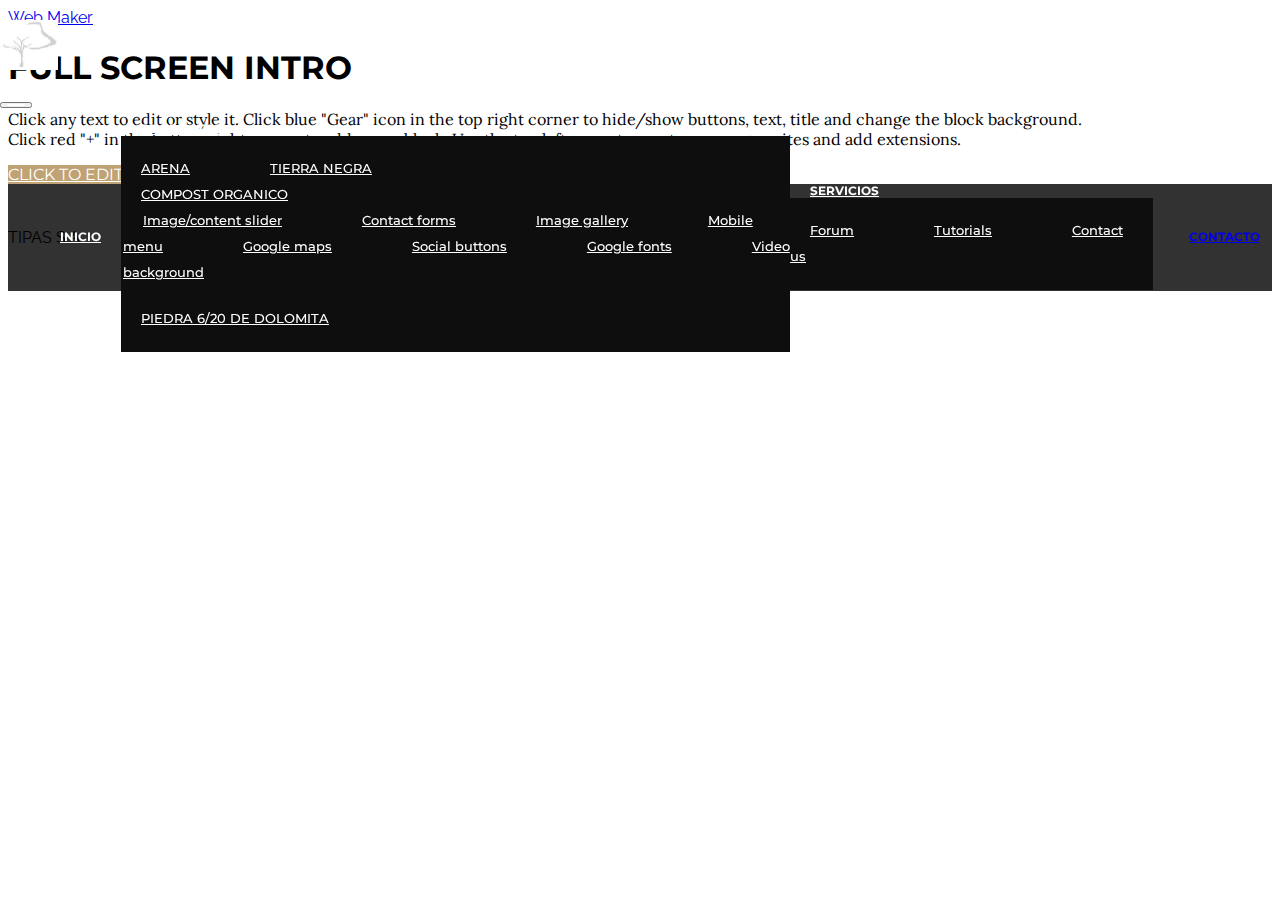
==== index.html @ ce67bbe1 "create github pages" ====
<!DOCTYPE html>
<html>
<head>
  <!-- Site made with Mobirise Website Builder v3.12.1, https://mobirise.com -->
  <meta charset="UTF-8">
  <meta http-equiv="X-UA-Compatible" content="IE=edge">
  <meta name="generator" content="Mobirise v3.12.1, mobirise.com">
  <meta name="viewport" content="width=device-width, initial-scale=1">
  <link rel="shortcut icon" href="assets/images/logo-149x128.jpg" type="image/x-icon">
  <meta name="description" content="">
  
  <link rel="stylesheet" href="https://fonts.googleapis.com/css?family=Lora:400,700,400italic,700italic&amp;subset=latin">
  <link rel="stylesheet" href="https://fonts.googleapis.com/css?family=Montserrat:400,700">
  <link rel="stylesheet" href="https://fonts.googleapis.com/css?family=Raleway:100,100i,200,200i,300,300i,400,400i,500,500i,600,600i,700,700i,800,800i,900,900i">
  <link rel="stylesheet" href="assets/bootstrap-material-design-font/css/material.css">
  <link rel="stylesheet" href="assets/tether/tether.min.css">
  <link rel="stylesheet" href="assets/bootstrap/css/bootstrap.min.css">
  <link rel="stylesheet" href="assets/dropdown/css/style.css">
  <link rel="stylesheet" href="assets/animate.css/animate.min.css">
  <link rel="stylesheet" href="assets/theme/css/style.css">
  <link rel="stylesheet" href="assets/mobirise/css/mbr-additional.css" type="text/css">
  
  
  
</head>
<body>
<section id="menu-0">

    <nav class="navbar navbar-dropdown bg-color transparent navbar-fixed-top">
        <div class="container">

            <div class="mbr-table">
                <div class="mbr-table-cell">

                    <div class="navbar-brand">
                        <a href="https://mobirise.com" class="navbar-logo"><img src="assets/images/logo-149x128.jpg" alt="Mobirise"></a>
                        <a class="navbar-caption" href="https://mobirise.com">TIPUANAS</a>
                    </div>

                </div>
                <div class="mbr-table-cell">

                    <button class="navbar-toggler pull-xs-right hidden-md-up" type="button" data-toggle="collapse" data-target="#exCollapsingNavbar">
                        <div class="hamburger-icon"></div>
                    </button>

                    <ul class="nav-dropdown collapse pull-xs-right nav navbar-nav navbar-toggleable-sm" id="exCollapsingNavbar"><li class="nav-item dropdown open"><a class="nav-link link" href="https://mobirise.com/">INICIO</a></li><li class="nav-item dropdown"><a class="nav-link link dropdown-toggle" data-toggle="dropdown-submenu" href="https://mobirise.com/" aria-expanded="false">PRODUCTOS</a><div class="dropdown-menu"><a class="dropdown-item" href="https://mobirise.com/">ARENA</a><a class="dropdown-item" href="https://mobirise.com/">TIERRA NEGRA</a><div class="dropdown"><a class="dropdown-item dropdown-toggle" data-toggle="dropdown-submenu" href="https://mobirise.com/" aria-expanded="false">COMPOST ORGANICO</a><div class="dropdown-menu dropdown-submenu"><a class="dropdown-item" href="https://mobirise.com/">Image/content slider</a><a class="dropdown-item" href="https://mobirise.com/">Contact forms</a><a class="dropdown-item" href="https://mobirise.com/">Image gallery</a><a class="dropdown-item" href="https://mobirise.com/">Mobile menu</a><a class="dropdown-item" href="https://mobirise.com/">Google maps</a><a class="dropdown-item" href="https://mobirise.com/">Social buttons</a><a class="dropdown-item" href="https://mobirise.com/">Google fonts</a><a class="dropdown-item" href="https://mobirise.com/">Video background</a></div></div><a class="dropdown-item" href="https://mobirise.com/">PIEDRA 6/20 DE DOLOMITA</a></div></li><li class="nav-item dropdown"><a class="nav-link link dropdown-toggle" data-toggle="dropdown-submenu" href="https://mobirise.com/" aria-expanded="false">SERVICIOS</a><div class="dropdown-menu"><a class="dropdown-item" href="http://forums.mobirise.com/">Forum</a><a class="dropdown-item" href="https://mobirise.com/">Tutorials</a><a class="dropdown-item" href="https://mobirise.com/">Contact us</a></div></li><li class="nav-item nav-btn"><a class="nav-link btn btn-white btn-white-outline" href="https://mobirise.com/">CONTACTO</a></li></ul>
                    <button hidden="" class="navbar-toggler navbar-close" type="button" data-toggle="collapse" data-target="#exCollapsingNavbar">
                        <div class="close-icon"></div>
                    </button>

                </div>
            </div>

        </div>
    </nav>

</section>

<section class="engine"><a rel="external" href="https://mobirise.com">Web Maker</a></section><section class="mbr-section mbr-section-hero mbr-section-full mbr-parallax-background mbr-section-with-arrow mbr-after-navbar" id="header1-1" style="background-image: url(assets/images/jumbotron.jpg);">

    

    <div class="mbr-table-cell">

        <div class="container">
            <div class="row">
                <div class="mbr-section col-md-10 col-md-offset-1 text-xs-center">

                    <h1 class="mbr-section-title display-1">FULL SCREEN INTRO</h1>
                    <p class="mbr-section-lead lead">Click any text to edit or style it. Click blue "Gear" icon in the top right corner to hide/show buttons, text, title and change the block background. <br> Click red "+" in the bottom right corner to add a new block. Use the top left menu to create new pages, sites and add extensions.</p>
                    <div class="mbr-section-btn"><a class="btn btn-lg btn-primary" href="https://mobirise.com">CLICK TO EDIT</a> <a class="btn btn-lg btn-white btn-white-outline" href="https://mobirise.com">CLICK TO EDIT</a></div>
                </div>
            </div>
        </div>
    </div>

    <div class="mbr-arrow mbr-arrow-floating" aria-hidden="true"><a href="#footer1-2"><i class="mbr-arrow-icon"></i></a></div>

</section>

<footer class="mbr-small-footer mbr-section mbr-section-nopadding" id="footer1-2" style="background-color: rgb(50, 50, 50); padding-top: 1.75rem; padding-bottom: 1.75rem;">
    
    <div class="container">
        <p class="text-xs-center">TIPAS S.A</p>
    </div>
</footer>


  <script src="assets/web/assets/jquery/jquery.min.js"></script>
  <script src="assets/tether/tether.min.js"></script>
  <script src="assets/bootstrap/js/bootstrap.min.js"></script>
  <script src="assets/smooth-scroll/smooth-scroll.js"></script>
  <script src="assets/dropdown/js/script.min.js"></script>
  <script src="assets/touch-swipe/jquery.touch-swipe.min.js"></script>
  <script src="assets/viewport-checker/jquery.viewportchecker.js"></script>
  <script src="assets/jarallax/jarallax.js"></script>
  <script src="assets/theme/js/script.js"></script>
  
  
  <input name="animation" type="hidden">
  </body>
</html>
---- assets/bootstrap-material-design-font/css/material.css ----
@font-face {
  font-family: 'Material-Design-Icons';
  src: url('../fonts/Material-Design-Icons.eot?3ocs8m');
  src: url('../fonts/Material-Design-Icons.eot?#iefix3ocs8m') format('embedded-opentype'), url('../fonts/Material-Design-Icons.woff?3ocs8m') format('woff'), url('../fonts/Material-Design-Icons.ttf?3ocs8m') format('truetype'), url('../fonts/Material-Design-Icons.svg?3ocs8m#Material-Design-Icons') format('svg');
  font-weight: normal;
  font-style: normal;
}
[class^="mdi-"],
[class*="mdi-"] {
  speak: none;
  display: inline-block;
  font-style: normal;
  font-variant:normal;
  font-weight:normal;
  /*font-size:24px;*/
  line-height:1;
  font-family:'Material-Design-Icons' !important;
  text-rendering: auto;
  
  -webkit-font-smoothing: antialiased;
  -moz-osx-font-smoothing: grayscale;
  -webkit-transform: translate(0, 0);
      -ms-transform: translate(0, 0);
          transform: translate(0, 0);
}
[class^="mdi-"]:before,
[class*="mdi-"]:before {
  display: inline-block;
  speak: none;
  text-decoration: inherit;
}
[class^="mdi-"].pull-left,
[class*="mdi-"].pull-left {
  margin-right: .3em;
}
[class^="mdi-"].pull-right,
[class*="mdi-"].pull-right {
  margin-left: .3em;
}
[class^="mdi-"].mdi-lg:before,
[class*="mdi-"].mdi-lg:before,
[class^="mdi-"].mdi-lg:after,
[class*="mdi-"].mdi-lg:after {
  font-size: 1.33333333em;
  line-height: 0.75em;
  vertical-align: -15%;
}
[class^="mdi-"].mdi-2x:before,
[class*="mdi-"].mdi-2x:before,
[class^="mdi-"].mdi-2x:after,
[class*="mdi-"].mdi-2x:after {
  font-size: 2em;
}
[class^="mdi-"].mdi-3x:before,
[class*="mdi-"].mdi-3x:before,
[class^="mdi-"].mdi-3x:after,
[class*="mdi-"].mdi-3x:after {
  font-size: 3em;
}
[class^="mdi-"].mdi-4x:before,
[class*="mdi-"].mdi-4x:before,
[class^="mdi-"].mdi-4x:after,
[class*="mdi-"].mdi-4x:after {
  font-size: 4em;
}
[class^="mdi-"].mdi-5x:before,
[class*="mdi-"].mdi-5x:before,
[class^="mdi-"].mdi-5x:after,
[class*="mdi-"].mdi-5x:after {
  font-size: 5em;
}
[class^="mdi-device-signal-cellular-"]:after,
[class^="mdi-device-battery-"]:after,
[class^="mdi-device-battery-charging-"]:after,
[class^="mdi-device-signal-cellular-connected-no-internet-"]:after,
[class^="mdi-device-signal-wifi-"]:after,
[class^="mdi-device-signal-wifi-statusbar-not-connected"]:after,
.mdi-device-network-wifi:after {
  opacity: .3;
  position: absolute;
  left: 0;
  top: 0;
  z-index: 1;
  display: inline-block;
  speak: none;
  text-decoration: inherit;
}
[class^="mdi-device-signal-cellular-"]:after {
  content: "\e758";
}
[class^="mdi-device-battery-"]:after {
  content: "\e735";
}
[class^="mdi-device-battery-charging-"]:after {
  content: "\e733";
}
[class^="mdi-device-signal-cellular-connected-no-internet-"]:after {
  content: "\e75d";
}
[class^="mdi-device-signal-wifi-"]:after,
.mdi-device-network-wifi:after {
  content: "\e765";
}
[class^="mdi-device-signal-wifi-statusbasr-not-connected"]:after {
  content: "\e8f7";
}
.mdi-device-signal-cellular-off:after,
.mdi-device-signal-cellular-null:after,
.mdi-device-signal-cellular-no-sim:after,
.mdi-device-signal-wifi-off:after,
.mdi-device-signal-wifi-4-bar:after,
.mdi-device-signal-cellular-4-bar:after,
.mdi-device-battery-alert:after,
.mdi-device-signal-cellular-connected-no-internet-4-bar:after,
.mdi-device-battery-std:after,
.mdi-device-battery-full .mdi-device-battery-unknown:after {
  content: "";
}
.mdi-fw {
  width: 1.28571429em;
  text-align: center;
}
.mdi-ul {
  padding-left: 0;
  margin-left: 2.14285714em;
  list-style-type: none;
}
.mdi-ul > li {
  position: relative;
}
.mdi-li {
  position: absolute;
  left: -2.14285714em;
  width: 2.14285714em;
  top: 0.14285714em;
  text-align: center;
}
.mdi-li.mdi-lg {
  left: -1.85714286em;
}
.mdi-border {
  padding: .2em .25em .15em;
  border: solid 0.08em #eeeeee;
  border-radius: .1em;
}
.mdi-spin {
  -webkit-animation: mdi-spin 2s infinite linear;
  animation: mdi-spin 2s infinite linear;
  -webkit-transform-origin: 50% 50%;
  -ms-transform-origin: 50% 50%;
      transform-origin: 50% 50%;
}
.mdi-pulse {
  -webkit-animation: mdi-spin 1s steps(8) infinite;
  animation: mdi-spin 1s steps(8) infinite;
  -webkit-transform-origin: 50% 50%;
  -ms-transform-origin: 50% 50%;
      transform-origin: 50% 50%;
}
@-webkit-keyframes mdi-spin {
  0% {
    -webkit-transform: rotate(0deg);
    transform: rotate(0deg);
  }
  100% {
    -webkit-transform: rotate(359deg);
    transform: rotate(359deg);
  }
}
@keyframes mdi-spin {
  0% {
    -webkit-transform: rotate(0deg);
    transform: rotate(0deg);
  }
  100% {
    -webkit-transform: rotate(359deg);
    transform: rotate(359deg);
  }
}
.mdi-rotate-90 {
  filter: progid:DXImageTransform.Microsoft.BasicImage(rotation=1);
  -webkit-transform: rotate(90deg);
  -ms-transform: rotate(90deg);
  transform: rotate(90deg);
}
.mdi-rotate-180 {
  filter: progid:DXImageTransform.Microsoft.BasicImage(rotation=2);
  -webkit-transform: rotate(180deg);
  -ms-transform: rotate(180deg);
  transform: rotate(180deg);
}
.mdi-rotate-270 {
  filter: progid:DXImageTransform.Microsoft.BasicImage(rotation=3);
  -webkit-transform: rotate(270deg);
  -ms-transform: rotate(270deg);
  transform: rotate(270deg);
}
.mdi-flip-horizontal {
  filter: progid:DXImageTransform.Microsoft.BasicImage(rotation=0, mirror=1);
  -webkit-transform: scale(-1, 1);
  -ms-transform: scale(-1, 1);
  transform: scale(-1, 1);
}
.mdi-flip-vertical {
  filter: progid:DXImageTransform.Microsoft.BasicImage(rotation=2, mirror=1);
  -webkit-transform: scale(1, -1);
  -ms-transform: scale(1, -1);
  transform: scale(1, -1);
}
:root .mdi-rotate-90,
:root .mdi-rotate-180,
:root .mdi-rotate-270,
:root .mdi-flip-horizontal,
:root .mdi-flip-vertical {
  -webkit-filter: none;
          filter: none;
}
.mdi-stack {
  position: relative;
  display: inline-block;
  width: 2em;
  height: 2em;
  line-height: 2em;
  vertical-align: middle;
}
.mdi-stack-1x,
.mdi-stack-2x {
  position: absolute;
  left: 0;
  width: 100%;
  text-align: center;
}
.mdi-stack-1x {
  line-height: inherit;
}
.mdi-stack-2x {
  font-size: 2em;
}
.mdi-inverse {
  color: #ffffff;
}
/* Start Icons */
.mdi-action-3d-rotation:before {
  content: "\e600";
}
.mdi-action-accessibility:before {
  content: "\e601";
}
.mdi-action-account-balance-wallet:before {
  content: "\e602";
}
.mdi-action-account-balance:before {
  content: "\e603";
}
.mdi-action-account-box:before {
  content: "\e604";
}
.mdi-action-account-child:before {
  content: "\e605";
}
.mdi-action-account-circle:before {
  content: "\e606";
}
.mdi-action-add-shopping-cart:before {
  content: "\e607";
}
.mdi-action-alarm-add:before {
  content: "\e608";
}
.mdi-action-alarm-off:before {
  content: "\e609";
}
.mdi-action-alarm-on:before {
  content: "\e60a";
}
.mdi-action-alarm:before {
  content: "\e60b";
}
.mdi-action-android:before {
  content: "\e60c";
}
.mdi-action-announcement:before {
  content: "\e60d";
}
.mdi-action-aspect-ratio:before {
  content: "\e60e";
}
.mdi-action-assessment:before {
  content: "\e60f";
}
.mdi-action-assignment-ind:before {
  content: "\e610";
}
.mdi-action-assignment-late:before {
  content: "\e611";
}
.mdi-action-assignment-return:before {
  content: "\e612";
}
.mdi-action-assignment-returned:before {
  content: "\e613";
}
.mdi-action-assignment-turned-in:before {
  content: "\e614";
}
.mdi-action-assignment:before {
  content: "\e615";
}
.mdi-action-autorenew:before {
  content: "\e616";
}
.mdi-action-backup:before {
  content: "\e617";
}
.mdi-action-book:before {
  content: "\e618";
}
.mdi-action-bookmark-outline:before {
  content: "\e619";
}
.mdi-action-bookmark:before {
  content: "\e61a";
}
.mdi-action-bug-report:before {
  content: "\e61b";
}
.mdi-action-cached:before {
  content: "\e61c";
}
.mdi-action-check-circle:before {
  content: "\e61d";
}
.mdi-action-class:before {
  content: "\e61e";
}
.mdi-action-credit-card:before {
  content: "\e61f";
}
.mdi-action-dashboard:before {
  content: "\e620";
}
.mdi-action-delete:before {
  content: "\e621";
}
.mdi-action-description:before {
  content: "\e622";
}
.mdi-action-dns:before {
  content: "\e623";
}
.mdi-action-done-all:before {
  content: "\e624";
}
.mdi-action-done:before {
  content: "\e625";
}
.mdi-action-event:before {
  content: "\e626";
}
.mdi-action-exit-to-app:before {
  content: "\e627";
}
.mdi-action-explore:before {
  content: "\e628";
}
.mdi-action-extension:before {
  content: "\e629";
}
.mdi-action-face-unlock:before {
  content: "\e62a";
}
.mdi-action-favorite-outline:before {
  content: "\e62b";
}
.mdi-action-favorite:before {
  content: "\e62c";
}
.mdi-action-find-in-page:before {
  content: "\e62d";
}
.mdi-action-find-replace:before {
  content: "\e62e";
}
.mdi-action-flip-to-back:before {
  content: "\e62f";
}
.mdi-action-flip-to-front:before {
  content: "\e630";
}
.mdi-action-get-app:before {
  content: "\e631";
}
.mdi-action-grade:before {
  content: "\e632";
}
.mdi-action-group-work:before {
  content: "\e633";
}
.mdi-action-help:before {
  content: "\e634";
}
.mdi-action-highlight-remove:before {
  content: "\e635";
}
.mdi-action-history:before {
  content: "\e636";
}
.mdi-action-home:before {
  content: "\e637";
}
.mdi-action-https:before {
  content: "\e638";
}
.mdi-action-info-outline:before {
  content: "\e639";
}
.mdi-action-info:before {
  content: "\e63a";
}
.mdi-action-input:before {
  content: "\e63b";
}
.mdi-action-invert-colors:before {
  content: "\e63c";
}
.mdi-action-label-outline:before {
  content: "\e63d";
}
.mdi-action-label:before {
  content: "\e63e";
}
.mdi-action-language:before {
  content: "\e63f";
}
.mdi-action-launch:before {
  content: "\e640";
}
.mdi-action-list:before {
  content: "\e641";
}
.mdi-action-lock-open:before {
  content: "\e642";
}
.mdi-action-lock-outline:before {
  content: "\e643";
}
.mdi-action-lock:before {
  content: "\e644";
}
.mdi-action-loyalty:before {
  content: "\e645";
}
.mdi-action-markunread-mailbox:before {
  content: "\e646";
}
.mdi-action-note-add:before {
  content: "\e647";
}
.mdi-action-open-in-browser:before {
  content: "\e648";
}
.mdi-action-open-in-new:before {
  content: "\e649";
}
.mdi-action-open-with:before {
  content: "\e64a";
}
.mdi-action-pageview:before {
  content: "\e64b";
}
.mdi-action-payment:before {
  content: "\e64c";
}
.mdi-action-perm-camera-mic:before {
  content: "\e64d";
}
.mdi-action-perm-contact-cal:before {
  content: "\e64e";
}
.mdi-action-perm-data-setting:before {
  content: "\e64f";
}
.mdi-action-perm-device-info:before {
  content: "\e650";
}
.mdi-action-perm-identity:before {
  content: "\e651";
}
.mdi-action-perm-media:before {
  content: "\e652";
}
.mdi-action-perm-phone-msg:before {
  content: "\e653";
}
.mdi-action-perm-scan-wifi:before {
  content: "\e654";
}
.mdi-action-picture-in-picture:before {
  content: "\e655";
}
.mdi-action-polymer:before {
  content: "\e656";
}
.mdi-action-print:before {
  content: "\e657";
}
.mdi-action-query-builder:before {
  content: "\e658";
}
.mdi-action-question-answer:before {
  content: "\e659";
}
.mdi-action-receipt:before {
  content: "\e65a";
}
.mdi-action-redeem:before {
  content: "\e65b";
}
.mdi-action-reorder:before {
  content: "\e65c";
}
.mdi-action-report-problem:before {
  content: "\e65d";
}
.mdi-action-restore:before {
  content: "\e65e";
}
.mdi-action-room:before {
  content: "\e65f";
}
.mdi-action-schedule:before {
  content: "\e660";
}
.mdi-action-search:before {
  content: "\e661";
}
.mdi-action-settings-applications:before {
  content: "\e662";
}
.mdi-action-settings-backup-restore:before {
  content: "\e663";
}
.mdi-action-settings-bluetooth:before {
  content: "\e664";
}
.mdi-action-settings-cell:before {
  content: "\e665";
}
.mdi-action-settings-display:before {
  content: "\e666";
}
.mdi-action-settings-ethernet:before {
  content: "\e667";
}
.mdi-action-settings-input-antenna:before {
  content: "\e668";
}
.mdi-action-settings-input-component:before {
  content: "\e669";
}
.mdi-action-settings-input-composite:before {
  content: "\e66a";
}
.mdi-action-settings-input-hdmi:before {
  content: "\e66b";
}
.mdi-action-settings-input-svideo:before {
  content: "\e66c";
}
.mdi-action-settings-overscan:before {
  content: "\e66d";
}
.mdi-action-settings-phone:before {
  content: "\e66e";
}
.mdi-action-settings-power:before {
  content: "\e66f";
}
.mdi-action-settings-remote:before {
  content: "\e670";
}
.mdi-action-settings-voice:before {
  content: "\e671";
}
.mdi-action-settings:before {
  content: "\e672";
}
.mdi-action-shop-two:before {
  content: "\e673";
}
.mdi-action-shop:before {
  content: "\e674";
}
.mdi-action-shopping-basket:before {
  content: "\e675";
}
.mdi-action-shopping-cart:before {
  content: "\e676";
}
.mdi-action-speaker-notes:before {
  content: "\e677";
}
.mdi-action-spellcheck:before {
  content: "\e678";
}
.mdi-action-star-rate:before {
  content: "\e679";
}
.mdi-action-stars:before {
  content: "\e67a";
}
.mdi-action-store:before {
  content: "\e67b";
}
.mdi-action-subject:before {
  content: "\e67c";
}
.mdi-action-supervisor-account:before {
  content: "\e67d";
}
.mdi-action-swap-horiz:before {
  content: "\e67e";
}
.mdi-action-swap-vert-circle:before {
  content: "\e67f";
}
.mdi-action-swap-vert:before {
  content: "\e680";
}
.mdi-action-system-update-tv:before {
  content: "\e681";
}
.mdi-action-tab-unselected:before {
  content: "\e682";
}
.mdi-action-tab:before {
  content: "\e683";
}
.mdi-action-theaters:before {
  content: "\e684";
}
.mdi-action-thumb-down:before {
  content: "\e685";
}
.mdi-action-thumb-up:before {
  content: "\e686";
}
.mdi-action-thumbs-up-down:before {
  content: "\e687";
}
.mdi-action-toc:before {
  content: "\e688";
}
.mdi-action-today:before {
  content: "\e689";
}
.mdi-action-track-changes:before {
  content: "\e68a";
}
.mdi-action-translate:before {
  content: "\e68b";
}
.mdi-action-trending-down:before {
  content: "\e68c";
}
.mdi-action-trending-neutral:before {
  content: "\e68d";
}
.mdi-action-trending-up:before {
  content: "\e68e";
}
.mdi-action-turned-in-not:before {
  content: "\e68f";
}
.mdi-action-turned-in:before {
  content: "\e690";
}
.mdi-action-verified-user:before {
  content: "\e691";
}
.mdi-action-view-agenda:before {
  content: "\e692";
}
.mdi-action-view-array:before {
  content: "\e693";
}
.mdi-action-view-carousel:before {
  content: "\e694";
}
.mdi-action-view-column:before {
  content: "\e695";
}
.mdi-action-view-day:before {
  content: "\e696";
}
.mdi-action-view-headline:before {
  content: "\e697";
}
.mdi-action-view-list:before {
  content: "\e698";
}
.mdi-action-view-module:before {
  content: "\e699";
}
.mdi-action-view-quilt:before {
  content: "\e69a";
}
.mdi-action-view-stream:before {
  content: "\e69b";
}
.mdi-action-view-week:before {
  content: "\e69c";
}
.mdi-action-visibility-off:before {
  content: "\e69d";
}
.mdi-action-visibility:before {
  content: "\e69e";
}
.mdi-action-wallet-giftcard:before {
  content: "\e69f";
}
.mdi-action-wallet-membership:before {
  content: "\e6a0";
}
.mdi-action-wallet-travel:before {
  content: "\e6a1";
}
.mdi-action-work:before {
  content: "\e6a2";
}
.mdi-alert-error:before {
  content: "\e6a3";
}
.mdi-alert-warning:before {
  content: "\e6a4";
}
.mdi-av-album:before {
  content: "\e6a5";
}
.mdi-av-closed-caption:before {
  content: "\e6a6";
}
.mdi-av-equalizer:before {
  content: "\e6a7";
}
.mdi-av-explicit:before {
  content: "\e6a8";
}
.mdi-av-fast-forward:before {
  content: "\e6a9";
}
.mdi-av-fast-rewind:before {
  content: "\e6aa";
}
.mdi-av-games:before {
  content: "\e6ab";
}
.mdi-av-hearing:before {
  content: "\e6ac";
}
.mdi-av-high-quality:before {
  content: "\e6ad";
}
.mdi-av-loop:before {
  content: "\e6ae";
}
.mdi-av-mic-none:before {
  content: "\e6af";
}
.mdi-av-mic-off:before {
  content: "\e6b0";
}
.mdi-av-mic:before {
  content: "\e6b1";
}
.mdi-av-movie:before {
  content: "\e6b2";
}
.mdi-av-my-library-add:before {
  content: "\e6b3";
}
.mdi-av-my-library-books:before {
  content: "\e6b4";
}
.mdi-av-my-library-music:before {
  content: "\e6b5";
}
.mdi-av-new-releases:before {
  content: "\e6b6";
}
.mdi-av-not-interested:before {
  content: "\e6b7";
}
.mdi-av-pause-circle-fill:before {
  content: "\e6b8";
}
.mdi-av-pause-circle-outline:before {
  content: "\e6b9";
}
.mdi-av-pause:before {
  content: "\e6ba";
}
.mdi-av-play-arrow:before {
  content: "\e6bb";
}
.mdi-av-play-circle-fill:before {
  content: "\e6bc";
}
.mdi-av-play-circle-outline:before {
  content: "\e6bd";
}
.mdi-av-play-shopping-bag:before {
  content: "\e6be";
}
.mdi-av-playlist-add:before {
  content: "\e6bf";
}
.mdi-av-queue-music:before {
  content: "\e6c0";
}
.mdi-av-queue:before {
  content: "\e6c1";
}
.mdi-av-radio:before {
  content: "\e6c2";
}
.mdi-av-recent-actors:before {
  content: "\e6c3";
}
.mdi-av-repeat-one:before {
  content: "\e6c4";
}
.mdi-av-repeat:before {
  content: "\e6c5";
}
.mdi-av-replay:before {
  content: "\e6c6";
}
.mdi-av-shuffle:before {
  content: "\e6c7";
}
.mdi-av-skip-next:before {
  content: "\e6c8";
}
.mdi-av-skip-previous:before {
  content: "\e6c9";
}
.mdi-av-snooze:before {
  content: "\e6ca";
}
.mdi-av-stop:before {
  content: "\e6cb";
}
.mdi-av-subtitles:before {
  content: "\e6cc";
}
.mdi-av-surround-sound:before {
  content: "\e6cd";
}
.mdi-av-timer:before {
  content: "\e6ce";
}
.mdi-av-video-collection:before {
  content: "\e6cf";
}
.mdi-av-videocam-off:before {
  content: "\e6d0";
}
.mdi-av-videocam:before {
  content: "\e6d1";
}
.mdi-av-volume-down:before {
  content: "\e6d2";
}
.mdi-av-volume-mute:before {
  content: "\e6d3";
}
.mdi-av-volume-off:before {
  content: "\e6d4";
}
.mdi-av-volume-up:before {
  content: "\e6d5";
}
.mdi-av-web:before {
  content: "\e6d6";
}
.mdi-communication-business:before {
  content: "\e6d7";
}
.mdi-communication-call-end:before {
  content: "\e6d8";
}
.mdi-communication-call-made:before {
  content: "\e6d9";
}
.mdi-communication-call-merge:before {
  content: "\e6da";
}
.mdi-communication-call-missed:before {
  content: "\e6db";
}
.mdi-communication-call-received:before {
  content: "\e6dc";
}
.mdi-communication-call-split:before {
  content: "\e6dd";
}
.mdi-communication-call:before {
  content: "\e6de";
}
.mdi-communication-chat:before {
  content: "\e6df";
}
.mdi-communication-clear-all:before {
  content: "\e6e0";
}
.mdi-communication-comment:before {
  content: "\e6e1";
}
.mdi-communication-contacts:before {
  content: "\e6e2";
}
.mdi-communication-dialer-sip:before {
  content: "\e6e3";
}
.mdi-communication-dialpad:before {
  content: "\e6e4";
}
.mdi-communication-dnd-on:before {
  content: "\e6e5";
}
.mdi-communication-email:before {
  content: "\e6e6";
}
.mdi-communication-forum:before {
  content: "\e6e7";
}
.mdi-communication-import-export:before {
  content: "\e6e8";
}
.mdi-communication-invert-colors-off:before {
  content: "\e6e9";
}
.mdi-communication-invert-colors-on:before {
  content: "\e6ea";
}
.mdi-communication-live-help:before {
  content: "\e6eb";
}
.mdi-communication-location-off:before {
  content: "\e6ec";
}
.mdi-communication-location-on:before {
  content: "\e6ed";
}
.mdi-communication-message:before {
  content: "\e6ee";
}
.mdi-communication-messenger:before {
  content: "\e6ef";
}
.mdi-communication-no-sim:before {
  content: "\e6f0";
}
.mdi-communication-phone:before {
  content: "\e6f1";
}
.mdi-communication-portable-wifi-off:before {
  content: "\e6f2";
}
.mdi-communication-quick-contacts-dialer:before {
  content: "\e6f3";
}
.mdi-communication-quick-contacts-mail:before {
  content: "\e6f4";
}
.mdi-communication-ring-volume:before {
  content: "\e6f5";
}
.mdi-communication-stay-current-landscape:before {
  content: "\e6f6";
}
.mdi-communication-stay-current-portrait:before {
  content: "\e6f7";
}
.mdi-communication-stay-primary-landscape:before {
  content: "\e6f8";
}
.mdi-communication-stay-primary-portrait:before {
  content: "\e6f9";
}
.mdi-communication-swap-calls:before {
  content: "\e6fa";
}
.mdi-communication-textsms:before {
  content: "\e6fb";
}
.mdi-communication-voicemail:before {
  content: "\e6fc";
}
.mdi-communication-vpn-key:before {
  content: "\e6fd";
}
.mdi-content-add-box:before {
  content: "\e6fe";
}
.mdi-content-add-circle-outline:before {
  content: "\e6ff";
}
.mdi-content-add-circle:before {
  content: "\e700";
}
.mdi-content-add:before {
  content: "\e701";
}
.mdi-content-archive:before {
  content: "\e702";
}
.mdi-content-backspace:before {
  content: "\e703";
}
.mdi-content-block:before {
  content: "\e704";
}
.mdi-content-clear:before {
  content: "\e705";
}
.mdi-content-content-copy:before {
  content: "\e706";
}
.mdi-content-content-cut:before {
  content: "\e707";
}
.mdi-content-content-paste:before {
  content: "\e708";
}
.mdi-content-create:before {
  content: "\e709";
}
.mdi-content-drafts:before {
  content: "\e70a";
}
.mdi-content-filter-list:before {
  content: "\e70b";
}
.mdi-content-flag:before {
  content: "\e70c";
}
.mdi-content-forward:before {
  content: "\e70d";
}
.mdi-content-gesture:before {
  content: "\e70e";
}
.mdi-content-inbox:before {
  content: "\e70f";
}
.mdi-content-link:before {
  content: "\e710";
}
.mdi-content-mail:before {
  content: "\e711";
}
.mdi-content-markunread:before {
  content: "\e712";
}
.mdi-content-redo:before {
  content: "\e713";
}
.mdi-content-remove-circle-outline:before {
  content: "\e714";
}
.mdi-content-remove-circle:before {
  content: "\e715";
}
.mdi-content-remove:before {
  content: "\e716";
}
.mdi-content-reply-all:before {
  content: "\e717";
}
.mdi-content-reply:before {
  content: "\e718";
}
.mdi-content-report:before {
  content: "\e719";
}
.mdi-content-save:before {
  content: "\e71a";
}
.mdi-content-select-all:before {
  content: "\e71b";
}
.mdi-content-send:before {
  content: "\e71c";
}
.mdi-content-sort:before {
  content: "\e71d";
}
.mdi-content-text-format:before {
  content: "\e71e";
}
.mdi-content-undo:before {
  content: "\e71f";
}
.mdi-editor-attach-file:before {
  content: "\e776";
}
.mdi-editor-attach-money:before {
  content: "\e777";
}
.mdi-editor-border-all:before {
  content: "\e778";
}
.mdi-editor-border-bottom:before {
  content: "\e779";
}
.mdi-editor-border-clear:before {
  content: "\e77a";
}
.mdi-editor-border-color:before {
  content: "\e77b";
}
.mdi-editor-border-horizontal:before {
  content: "\e77c";
}
.mdi-editor-border-inner:before {
  content: "\e77d";
}
.mdi-editor-border-left:before {
  content: "\e77e";
}
.mdi-editor-border-outer:before {
  content: "\e77f";
}
.mdi-editor-border-right:before {
  content: "\e780";
}
.mdi-editor-border-style:before {
  content: "\e781";
}
.mdi-editor-border-top:before {
  content: "\e782";
}
.mdi-editor-border-vertical:before {
  content: "\e783";
}
.mdi-editor-format-align-center:before {
  content: "\e784";
}
.mdi-editor-format-align-justify:before {
  content: "\e785";
}
.mdi-editor-format-align-left:before {
  content: "\e786";
}
.mdi-editor-format-align-right:before {
  content: "\e787";
}
.mdi-editor-format-bold:before {
  content: "\e788";
}
.mdi-editor-format-clear:before {
  content: "\e789";
}
.mdi-editor-format-color-fill:before {
  content: "\e78a";
}
.mdi-editor-format-color-reset:before {
  content: "\e78b";
}
.mdi-editor-format-color-text:before {
  content: "\e78c";
}
.mdi-editor-format-indent-decrease:before {
  content: "\e78d";
}
.mdi-editor-format-indent-increase:before {
  content: "\e78e";
}
.mdi-editor-format-italic:before {
  content: "\e78f";
}
.mdi-editor-format-line-spacing:before {
  content: "\e790";
}
.mdi-editor-format-list-bulleted:before {
  content: "\e791";
}
.mdi-editor-format-list-numbered:before {
  content: "\e792";
}
.mdi-editor-format-paint:before {
  content: "\e793";
}
.mdi-editor-format-quote:before {
  content: "\e794";
}
.mdi-editor-format-size:before {
  content: "\e795";
}
.mdi-editor-format-strikethrough:before {
  content: "\e796";
}
.mdi-editor-format-textdirection-l-to-r:before {
  content: "\e797";
}
.mdi-editor-format-textdirection-r-to-l:before {
  content: "\e798";
}
.mdi-editor-format-underline:before {
  content: "\e799";
}
.mdi-editor-functions:before {
  content: "\e79a";
}
.mdi-editor-insert-chart:before {
  content: "\e79b";
}
.mdi-editor-insert-comment:before {
  content: "\e79c";
}
.mdi-editor-insert-drive-file:before {
  content: "\e79d";
}
.mdi-editor-insert-emoticon:before {
  content: "\e79e";
}
.mdi-editor-insert-invitation:before {
  content: "\e79f";
}
.mdi-editor-insert-link:before {
  content: "\e7a0";
}
.mdi-editor-insert-photo:before {
  content: "\e7a1";
}
.mdi-editor-merge-type:before {
  content: "\e7a2";
}
.mdi-editor-mode-comment:before {
  content: "\e7a3";
}
.mdi-editor-mode-edit:before {
  content: "\e7a4";
}
.mdi-editor-publish:before {
  content: "\e7a5";
}
.mdi-editor-vertical-align-bottom:before {
  content: "\e7a6";
}
.mdi-editor-vertical-align-center:before {
  content: "\e7a7";
}
.mdi-editor-vertical-align-top:before {
  content: "\e7a8";
}
.mdi-editor-wrap-text:before {
  content: "\e7a9";
}
.mdi-file-attachment:before {
  content: "\e7aa";
}
.mdi-file-cloud-circle:before {
  content: "\e7ab";
}
.mdi-file-cloud-done:before {
  content: "\e7ac";
}
.mdi-file-cloud-download:before {
  content: "\e7ad";
}
.mdi-file-cloud-off:before {
  content: "\e7ae";
}
.mdi-file-cloud-queue:before {
  content: "\e7af";
}
.mdi-file-cloud-upload:before {
  content: "\e7b0";
}
.mdi-file-cloud:before {
  content: "\e7b1";
}
.mdi-file-file-download:before {
  content: "\e7b2";
}
.mdi-file-file-upload:before {
  content: "\e7b3";
}
.mdi-file-folder-open:before {
  content: "\e7b4";
}
.mdi-file-folder-shared:before {
  content: "\e7b5";
}
.mdi-file-folder:before {
  content: "\e7b6";
}
.mdi-device-access-alarm:before {
  content: "\e720";
}
.mdi-device-access-alarms:before {
  content: "\e721";
}
.mdi-device-access-time:before {
  content: "\e722";
}
.mdi-device-add-alarm:before {
  content: "\e723";
}
.mdi-device-airplanemode-off:before {
  content: "\e724";
}
.mdi-device-airplanemode-on:before {
  content: "\e725";
}
.mdi-device-battery-20:before {
  content: "\e726";
}
.mdi-device-battery-30:before {
  content: "\e727";
}
.mdi-device-battery-50:before {
  content: "\e728";
}
.mdi-device-battery-60:before {
  content: "\e729";
}
.mdi-device-battery-80:before {
  content: "\e72a";
}
.mdi-device-battery-90:before {
  content: "\e72b";
}
.mdi-device-battery-alert:before {
  content: "\e72c";
}
.mdi-device-battery-charging-20:before {
  content: "\e72d";
}
.mdi-device-battery-charging-30:before {
  content: "\e72e";
}
.mdi-device-battery-charging-50:before {
  content: "\e72f";
}
.mdi-device-battery-charging-60:before {
  content: "\e730";
}
.mdi-device-battery-charging-80:before {
  content: "\e731";
}
.mdi-device-battery-charging-90:before {
  content: "\e732";
}
.mdi-device-battery-charging-full:before {
  content: "\e733";
}
.mdi-device-battery-full:before {
  content: "\e734";
}
.mdi-device-battery-std:before {
  content: "\e735";
}
.mdi-device-battery-unknown:before {
  content: "\e736";
}
.mdi-device-bluetooth-connected:before {
  content: "\e737";
}
.mdi-device-bluetooth-disabled:before {
  content: "\e738";
}
.mdi-device-bluetooth-searching:before {
  content: "\e739";
}
.mdi-device-bluetooth:before {
  content: "\e73a";
}
.mdi-device-brightness-auto:before {
  content: "\e73b";
}
.mdi-device-brightness-high:before {
  content: "\e73c";
}
.mdi-device-brightness-low:before {
  content: "\e73d";
}
.mdi-device-brightness-medium:before {
  content: "\e73e";
}
.mdi-device-data-usage:before {
  content: "\e73f";
}
.mdi-device-developer-mode:before {
  content: "\e740";
}
.mdi-device-devices:before {
  content: "\e741";
}
.mdi-device-dvr:before {
  content: "\e742";
}
.mdi-device-gps-fixed:before {
  content: "\e743";
}
.mdi-device-gps-not-fixed:before {
  content: "\e744";
}
.mdi-device-gps-off:before {
  content: "\e745";
}
.mdi-device-location-disabled:before {
  content: "\e746";
}
.mdi-device-location-searching:before {
  content: "\e747";
}
.mdi-device-multitrack-audio:before {
  content: "\e748";
}
.mdi-device-network-cell:before {
  content: "\e749";
}
.mdi-device-network-wifi:before {
  content: "\e74a";
}
.mdi-device-nfc:before {
  content: "\e74b";
}
.mdi-device-now-wallpaper:before {
  content: "\e74c";
}
.mdi-device-now-widgets:before {
  content: "\e74d";
}
.mdi-device-screen-lock-landscape:before {
  content: "\e74e";
}
.mdi-device-screen-lock-portrait:before {
  content: "\e74f";
}
.mdi-device-screen-lock-rotation:before {
  content: "\e750";
}
.mdi-device-screen-rotation:before {
  content: "\e751";
}
.mdi-device-sd-storage:before {
  content: "\e752";
}
.mdi-device-settings-system-daydream:before {
  content: "\e753";
}
.mdi-device-signal-cellular-0-bar:before {
  content: "\e754";
}
.mdi-device-signal-cellular-1-bar:before {
  content: "\e755";
}
.mdi-device-signal-cellular-2-bar:before {
  content: "\e756";
}
.mdi-device-signal-cellular-3-bar:before {
  content: "\e757";
}
.mdi-device-signal-cellular-4-bar:before {
  content: "\e758";
}
.mdi-signal-wifi-statusbar-connected-no-internet-after:before {
  content: "\e8f6";
}
.mdi-device-signal-cellular-connected-no-internet-0-bar:before {
  content: "\e759";
}
.mdi-device-signal-cellular-connected-no-internet-1-bar:before {
  content: "\e75a";
}
.mdi-device-signal-cellular-connected-no-internet-2-bar:before {
  content: "\e75b";
}
.mdi-device-signal-cellular-connected-no-internet-3-bar:before {
  content: "\e75c";
}
.mdi-device-signal-cellular-connected-no-internet-4-bar:before {
  content: "\e75d";
}
.mdi-device-signal-cellular-no-sim:before {
  content: "\e75e";
}
.mdi-device-signal-cellular-null:before {
  content: "\e75f";
}
.mdi-device-signal-cellular-off:before {
  content: "\e760";
}
.mdi-device-signal-wifi-0-bar:before {
  content: "\e761";
}
.mdi-device-signal-wifi-1-bar:before {
  content: "\e762";
}
.mdi-device-signal-wifi-2-bar:before {
  content: "\e763";
}
.mdi-device-signal-wifi-3-bar:before {
  content: "\e764";
}
.mdi-device-signal-wifi-4-bar:before {
  content: "\e765";
}
.mdi-device-signal-wifi-off:before {
  content: "\e766";
}
.mdi-device-signal-wifi-statusbar-1-bar:before {
  content: "\e767";
}
.mdi-device-signal-wifi-statusbar-2-bar:before {
  content: "\e768";
}
.mdi-device-signal-wifi-statusbar-3-bar:before {
  content: "\e769";
}
.mdi-device-signal-wifi-statusbar-4-bar:before {
  content: "\e76a";
}
.mdi-device-signal-wifi-statusbar-connected-no-internet-:before {
  content: "\e76b";
}
.mdi-device-signal-wifi-statusbar-connected-no-internet:before {
  content: "\e76f";
}
.mdi-device-signal-wifi-statusbar-connected-no-internet-2:before {
  content: "\e76c";
}
.mdi-device-signal-wifi-statusbar-connected-no-internet-3:before {
  content: "\e76d";
}
.mdi-device-signal-wifi-statusbar-connected-no-internet-4:before {
  content: "\e76e";
}
.mdi-signal-wifi-statusbar-not-connected-after:before {
  content: "\e8f7";
}
.mdi-device-signal-wifi-statusbar-not-connected:before {
  content: "\e770";
}
.mdi-device-signal-wifi-statusbar-null:before {
  content: "\e771";
}
.mdi-device-storage:before {
  content: "\e772";
}
.mdi-device-usb:before {
  content: "\e773";
}
.mdi-device-wifi-lock:before {
  content: "\e774";
}
.mdi-device-wifi-tethering:before {
  content: "\e775";
}
.mdi-hardware-cast-connected:before {
  content: "\e7b7";
}
.mdi-hardware-cast:before {
  content: "\e7b8";
}
.mdi-hardware-computer:before {
  content: "\e7b9";
}
.mdi-hardware-desktop-mac:before {
  content: "\e7ba";
}
.mdi-hardware-desktop-windows:before {
  content: "\e7bb";
}
.mdi-hardware-dock:before {
  content: "\e7bc";
}
.mdi-hardware-gamepad:before {
  content: "\e7bd";
}
.mdi-hardware-headset-mic:before {
  content: "\e7be";
}
.mdi-hardware-headset:before {
  content: "\e7bf";
}
.mdi-hardware-keyboard-alt:before {
  content: "\e7c0";
}
.mdi-hardware-keyboard-arrow-down:before {
  content: "\e7c1";
}
.mdi-hardware-keyboard-arrow-left:before {
  content: "\e7c2";
}
.mdi-hardware-keyboard-arrow-right:before {
  content: "\e7c3";
}
.mdi-hardware-keyboard-arrow-up:before {
  content: "\e7c4";
}
.mdi-hardware-keyboard-backspace:before {
  content: "\e7c5";
}
.mdi-hardware-keyboard-capslock:before {
  content: "\e7c6";
}
.mdi-hardware-keyboard-control:before {
  content: "\e7c7";
}
.mdi-hardware-keyboard-hide:before {
  content: "\e7c8";
}
.mdi-hardware-keyboard-return:before {
  content: "\e7c9";
}
.mdi-hardware-keyboard-tab:before {
  content: "\e7ca";
}
.mdi-hardware-keyboard-voice:before {
  content: "\e7cb";
}
.mdi-hardware-keyboard:before {
  content: "\e7cc";
}
.mdi-hardware-laptop-chromebook:before {
  content: "\e7cd";
}
.mdi-hardware-laptop-mac:before {
  content: "\e7ce";
}
.mdi-hardware-laptop-windows:before {
  content: "\e7cf";
}
.mdi-hardware-laptop:before {
  content: "\e7d0";
}
.mdi-hardware-memory:before {
  content: "\e7d1";
}
.mdi-hardware-mouse:before {
  content: "\e7d2";
}
.mdi-hardware-phone-android:before {
  content: "\e7d3";
}
.mdi-hardware-phone-iphone:before {
  content: "\e7d4";
}
.mdi-hardware-phonelink-off:before {
  content: "\e7d5";
}
.mdi-hardware-phonelink:before {
  content: "\e7d6";
}
.mdi-hardware-security:before {
  content: "\e7d7";
}
.mdi-hardware-sim-card:before {
  content: "\e7d8";
}
.mdi-hardware-smartphone:before {
  content: "\e7d9";
}
.mdi-hardware-speaker:before {
  content: "\e7da";
}
.mdi-hardware-tablet-android:before {
  content: "\e7db";
}
.mdi-hardware-tablet-mac:before {
  content: "\e7dc";
}
.mdi-hardware-tablet:before {
  content: "\e7dd";
}
.mdi-hardware-tv:before {
  content: "\e7de";
}
.mdi-hardware-watch:before {
  content: "\e7df";
}
.mdi-image-add-to-photos:before {
  content: "\e7e0";
}
.mdi-image-adjust:before {
  content: "\e7e1";
}
.mdi-image-assistant-photo:before {
  content: "\e7e2";
}
.mdi-image-audiotrack:before {
  content: "\e7e3";
}
.mdi-image-blur-circular:before {
  content: "\e7e4";
}
.mdi-image-blur-linear:before {
  content: "\e7e5";
}
.mdi-image-blur-off:before {
  content: "\e7e6";
}
.mdi-image-blur-on:before {
  content: "\e7e7";
}
.mdi-image-brightness-1:before {
  content: "\e7e8";
}
.mdi-image-brightness-2:before {
  content: "\e7e9";
}
.mdi-image-brightness-3:before {
  content: "\e7ea";
}
.mdi-image-brightness-4:before {
  content: "\e7eb";
}
.mdi-image-brightness-5:before {
  content: "\e7ec";
}
.mdi-image-brightness-6:before {
  content: "\e7ed";
}
.mdi-image-brightness-7:before {
  content: "\e7ee";
}
.mdi-image-brush:before {
  content: "\e7ef";
}
.mdi-image-camera-alt:before {
  content: "\e7f0";
}
.mdi-image-camera-front:before {
  content: "\e7f1";
}
.mdi-image-camera-rear:before {
  content: "\e7f2";
}
.mdi-image-camera-roll:before {
  content: "\e7f3";
}
.mdi-image-camera:before {
  content: "\e7f4";
}
.mdi-image-center-focus-strong:before {
  content: "\e7f5";
}
.mdi-image-center-focus-weak:before {
  content: "\e7f6";
}
.mdi-image-collections:before {
  content: "\e7f7";
}
.mdi-image-color-lens:before {
  content: "\e7f8";
}
.mdi-image-colorize:before {
  content: "\e7f9";
}
.mdi-image-compare:before {
  content: "\e7fa";
}
.mdi-image-control-point-duplicate:before {
  content: "\e7fb";
}
.mdi-image-control-point:before {
  content: "\e7fc";
}
.mdi-image-crop-3-2:before {
  content: "\e7fd";
}
.mdi-image-crop-5-4:before {
  content: "\e7fe";
}
.mdi-image-crop-7-5:before {
  content: "\e7ff";
}
.mdi-image-crop-16-9:before {
  content: "\e800";
}
.mdi-image-crop-din:before {
  content: "\e801";
}
.mdi-image-crop-free:before {
  content: "\e802";
}
.mdi-image-crop-landscape:before {
  content: "\e803";
}
.mdi-image-crop-original:before {
  content: "\e804";
}
.mdi-image-crop-portrait:before {
  content: "\e805";
}
.mdi-image-crop-square:before {
  content: "\e806";
}
.mdi-image-crop:before {
  content: "\e807";
}
.mdi-image-dehaze:before {
  content: "\e808";
}
.mdi-image-details:before {
  content: "\e809";
}
.mdi-image-edit:before {
  content: "\e80a";
}
.mdi-image-exposure-minus-1:before {
  content: "\e80b";
}
.mdi-image-exposure-minus-2:before {
  content: "\e80c";
}
.mdi-image-exposure-plus-1:before {
  content: "\e80d";
}
.mdi-image-exposure-plus-2:before {
  content: "\e80e";
}
.mdi-image-exposure-zero:before {
  content: "\e80f";
}
.mdi-image-exposure:before {
  content: "\e810";
}
.mdi-image-filter-1:before {
  content: "\e811";
}
.mdi-image-filter-2:before {
  content: "\e812";
}
.mdi-image-filter-3:before {
  content: "\e813";
}
.mdi-image-filter-4:before {
  content: "\e814";
}
.mdi-image-filter-5:before {
  content: "\e815";
}
.mdi-image-filter-6:before {
  content: "\e816";
}
.mdi-image-filter-7:before {
  content: "\e817";
}
.mdi-image-filter-8:before {
  content: "\e818";
}
.mdi-image-filter-9-plus:before {
  content: "\e819";
}
.mdi-image-filter-9:before {
  content: "\e81a";
}
.mdi-image-filter-b-and-w:before {
  content: "\e81b";
}
.mdi-image-filter-center-focus:before {
  content: "\e81c";
}
.mdi-image-filter-drama:before {
  content: "\e81d";
}
.mdi-image-filter-frames:before {
  content: "\e81e";
}
.mdi-image-filter-hdr:before {
  content: "\e81f";
}
.mdi-image-filter-none:before {
  content: "\e820";
}
.mdi-image-filter-tilt-shift:before {
  content: "\e821";
}
.mdi-image-filter-vintage:before {
  content: "\e822";
}
.mdi-image-filter:before {
  content: "\e823";
}
.mdi-image-flare:before {
  content: "\e824";
}
.mdi-image-flash-auto:before {
  content: "\e825";
}
.mdi-image-flash-off:before {
  content: "\e826";
}
.mdi-image-flash-on:before {
  content: "\e827";
}
.mdi-image-flip:before {
  content: "\e828";
}
.mdi-image-gradient:before {
  content: "\e829";
}
.mdi-image-grain:before {
  content: "\e82a";
}
.mdi-image-grid-off:before {
  content: "\e82b";
}
.mdi-image-grid-on:before {
  content: "\e82c";
}
.mdi-image-hdr-off:before {
  content: "\e82d";
}
.mdi-image-hdr-on:before {
  content: "\e82e";
}
.mdi-image-hdr-strong:before {
  content: "\e82f";
}
.mdi-image-hdr-weak:before {
  content: "\e830";
}
.mdi-image-healing:before {
  content: "\e831";
}
.mdi-image-image-aspect-ratio:before {
  content: "\e832";
}
.mdi-image-image:before {
  content: "\e833";
}
.mdi-image-iso:before {
  content: "\e834";
}
.mdi-image-landscape:before {
  content: "\e835";
}
.mdi-image-leak-add:before {
  content: "\e836";
}
.mdi-image-leak-remove:before {
  content: "\e837";
}
.mdi-image-lens:before {
  content: "\e838";
}
.mdi-image-looks-3:before {
  content: "\e839";
}
.mdi-image-looks-4:before {
  content: "\e83a";
}
.mdi-image-looks-5:before {
  content: "\e83b";
}
.mdi-image-looks-6:before {
  content: "\e83c";
}
.mdi-image-looks-one:before {
  content: "\e83d";
}
.mdi-image-looks-two:before {
  content: "\e83e";
}
.mdi-image-looks:before {
  content: "\e83f";
}
.mdi-image-loupe:before {
  content: "\e840";
}
.mdi-image-movie-creation:before {
  content: "\e841";
}
.mdi-image-nature-people:before {
  content: "\e842";
}
.mdi-image-nature:before {
  content: "\e843";
}
.mdi-image-navigate-before:before {
  content: "\e844";
}
.mdi-image-navigate-next:before {
  content: "\e845";
}
.mdi-image-palette:before {
  content: "\e846";
}
.mdi-image-panorama-fisheye:before {
  content: "\e847";
}
.mdi-image-panorama-horizontal:before {
  content: "\e848";
}
.mdi-image-panorama-vertical:before {
  content: "\e849";
}
.mdi-image-panorama-wide-angle:before {
  content: "\e84a";
}
.mdi-image-panorama:before {
  content: "\e84b";
}
.mdi-image-photo-album:before {
  content: "\e84c";
}
.mdi-image-photo-camera:before {
  content: "\e84d";
}
.mdi-image-photo-library:before {
  content: "\e84e";
}
.mdi-image-photo:before {
  content: "\e84f";
}
.mdi-image-portrait:before {
  content: "\e850";
}
.mdi-image-remove-red-eye:before {
  content: "\e851";
}
.mdi-image-rotate-left:before {
  content: "\e852";
}
.mdi-image-rotate-right:before {
  content: "\e853";
}
.mdi-image-slideshow:before {
  content: "\e854";
}
.mdi-image-straighten:before {
  content: "\e855";
}
.mdi-image-style:before {
  content: "\e856";
}
.mdi-image-switch-camera:before {
  content: "\e857";
}
.mdi-image-switch-video:before {
  content: "\e858";
}
.mdi-image-tag-faces:before {
  content: "\e859";
}
.mdi-image-texture:before {
  content: "\e85a";
}
.mdi-image-timelapse:before {
  content: "\e85b";
}
.mdi-image-timer-3:before {
  content: "\e85c";
}
.mdi-image-timer-10:before {
  content: "\e85d";
}
.mdi-image-timer-auto:before {
  content: "\e85e";
}
.mdi-image-timer-off:before {
  content: "\e85f";
}
.mdi-image-timer:before {
  content: "\e860";
}
.mdi-image-tonality:before {
  content: "\e861";
}
.mdi-image-transform:before {
  content: "\e862";
}
.mdi-image-tune:before {
  content: "\e863";
}
.mdi-image-wb-auto:before {
  content: "\e864";
}
.mdi-image-wb-cloudy:before {
  content: "\e865";
}
.mdi-image-wb-incandescent:before {
  content: "\e866";
}
.mdi-image-wb-irradescent:before {
  content: "\e867";
}
.mdi-image-wb-sunny:before {
  content: "\e868";
}
.mdi-maps-beenhere:before {
  content: "\e869";
}
.mdi-maps-directions-bike:before {
  content: "\e86a";
}
.mdi-maps-directions-bus:before {
  content: "\e86b";
}
.mdi-maps-directions-car:before {
  content: "\e86c";
}
.mdi-maps-directions-ferry:before {
  content: "\e86d";
}
.mdi-maps-directions-subway:before {
  content: "\e86e";
}
.mdi-maps-directions-train:before {
  content: "\e86f";
}
.mdi-maps-directions-transit:before {
  content: "\e870";
}
.mdi-maps-directions-walk:before {
  content: "\e871";
}
.mdi-maps-directions:before {
  content: "\e872";
}
.mdi-maps-flight:before {
  content: "\e873";
}
.mdi-maps-hotel:before {
  content: "\e874";
}
.mdi-maps-layers-clear:before {
  content: "\e875";
}
.mdi-maps-layers:before {
  content: "\e876";
}
.mdi-maps-local-airport:before {
  content: "\e877";
}
.mdi-maps-local-atm:before {
  content: "\e878";
}
.mdi-maps-local-attraction:before {
  content: "\e879";
}
.mdi-maps-local-bar:before {
  content: "\e87a";
}
.mdi-maps-local-cafe:before {
  content: "\e87b";
}
.mdi-maps-local-car-wash:before {
  content: "\e87c";
}
.mdi-maps-local-convenience-store:before {
  content: "\e87d";
}
.mdi-maps-local-drink:before {
  content: "\e87e";
}
.mdi-maps-local-florist:before {
  content: "\e87f";
}
.mdi-maps-local-gas-station:before {
  content: "\e880";
}
.mdi-maps-local-grocery-store:before {
  content: "\e881";
}
.mdi-maps-local-hospital:before {
  content: "\e882";
}
.mdi-maps-local-hotel:before {
  content: "\e883";
}
.mdi-maps-local-laundry-service:before {
  content: "\e884";
}
.mdi-maps-local-library:before {
  content: "\e885";
}
.mdi-maps-local-mall:before {
  content: "\e886";
}
.mdi-maps-local-movies:before {
  content: "\e887";
}
.mdi-maps-local-offer:before {
  content: "\e888";
}
.mdi-maps-local-parking:before {
  content: "\e889";
}
.mdi-maps-local-pharmacy:before {
  content: "\e88a";
}
.mdi-maps-local-phone:before {
  content: "\e88b";
}
.mdi-maps-local-pizza:before {
  content: "\e88c";
}
.mdi-maps-local-play:before {
  content: "\e88d";
}
.mdi-maps-local-post-office:before {
  content: "\e88e";
}
.mdi-maps-local-print-shop:before {
  content: "\e88f";
}
.mdi-maps-local-restaurant:before {
  content: "\e890";
}
.mdi-maps-local-see:before {
  content: "\e891";
}
.mdi-maps-local-shipping:before {
  content: "\e892";
}
.mdi-maps-local-taxi:before {
  content: "\e893";
}
.mdi-maps-location-history:before {
  content: "\e894";
}
.mdi-maps-map:before {
  content: "\e895";
}
.mdi-maps-my-location:before {
  content: "\e896";
}
.mdi-maps-navigation:before {
  content: "\e897";
}
.mdi-maps-pin-drop:before {
  content: "\e898";
}
.mdi-maps-place:before {
  content: "\e899";
}
.mdi-maps-rate-review:before {
  content: "\e89a";
}
.mdi-maps-restaurant-menu:before {
  content: "\e89b";
}
.mdi-maps-satellite:before {
  content: "\e89c";
}
.mdi-maps-store-mall-directory:before {
  content: "\e89d";
}
.mdi-maps-terrain:before {
  content: "\e89e";
}
.mdi-maps-traffic:before {
  content: "\e89f";
}
.mdi-navigation-apps:before {
  content: "\e8a0";
}
.mdi-navigation-arrow-back:before {
  content: "\e8a1";
}
.mdi-navigation-arrow-drop-down-circle:before {
  content: "\e8a2";
}
.mdi-navigation-arrow-drop-down:before {
  content: "\e8a3";
}
.mdi-navigation-arrow-drop-up:before {
  content: "\e8a4";
}
.mdi-navigation-arrow-forward:before {
  content: "\e8a5";
}
.mdi-navigation-cancel:before {
  content: "\e8a6";
}
.mdi-navigation-check:before {
  content: "\e8a7";
}
.mdi-navigation-chevron-left:before {
  content: "\e8a8";
}
.mdi-navigation-chevron-right:before {
  content: "\e8a9";
}
.mdi-navigation-close:before {
  content: "\e8aa";
}
.mdi-navigation-expand-less:before {
  content: "\e8ab";
}
.mdi-navigation-expand-more:before {
  content: "\e8ac";
}
.mdi-navigation-fullscreen-exit:before {
  content: "\e8ad";
}
.mdi-navigation-fullscreen:before {
  content: "\e8ae";
}
.mdi-navigation-menu:before {
  content: "\e8af";
}
.mdi-navigation-more-horiz:before {
  content: "\e8b0";
}
.mdi-navigation-more-vert:before {
  content: "\e8b1";
}
.mdi-navigation-refresh:before {
  content: "\e8b2";
}
.mdi-navigation-unfold-less:before {
  content: "\e8b3";
}
.mdi-navigation-unfold-more:before {
  content: "\e8b4";
}
.mdi-notification-adb:before {
  content: "\e8b5";
}
.mdi-notification-bluetooth-audio:before {
  content: "\e8b6";
}
.mdi-notification-disc-full:before {
  content: "\e8b7";
}
.mdi-notification-dnd-forwardslash:before {
  content: "\e8b8";
}
.mdi-notification-do-not-disturb:before {
  content: "\e8b9";
}
.mdi-notification-drive-eta:before {
  content: "\e8ba";
}
.mdi-notification-event-available:before {
  content: "\e8bb";
}
.mdi-notification-event-busy:before {
  content: "\e8bc";
}
.mdi-notification-event-note:before {
  content: "\e8bd";
}
.mdi-notification-folder-special:before {
  content: "\e8be";
}
.mdi-notification-mms:before {
  content: "\e8bf";
}
.mdi-notification-more:before {
  content: "\e8c0";
}
.mdi-notification-network-locked:before {
  content: "\e8c1";
}
.mdi-notification-phone-bluetooth-speaker:before {
  content: "\e8c2";
}
.mdi-notification-phone-forwarded:before {
  content: "\e8c3";
}
.mdi-notification-phone-in-talk:before {
  content: "\e8c4";
}
.mdi-notification-phone-locked:before {
  content: "\e8c5";
}
.mdi-notification-phone-missed:before {
  content: "\e8c6";
}
.mdi-notification-phone-paused:before {
  content: "\e8c7";
}
.mdi-notification-play-download:before {
  content: "\e8c8";
}
.mdi-notification-play-install:before {
  content: "\e8c9";
}
.mdi-notification-sd-card:before {
  content: "\e8ca";
}
.mdi-notification-sim-card-alert:before {
  content: "\e8cb";
}
.mdi-notification-sms-failed:before {
  content: "\e8cc";
}
.mdi-notification-sms:before {
  content: "\e8cd";
}
.mdi-notification-sync-disabled:before {
  content: "\e8ce";
}
.mdi-notification-sync-problem:before {
  content: "\e8cf";
}
.mdi-notification-sync:before {
  content: "\e8d0";
}
.mdi-notification-system-update:before {
  content: "\e8d1";
}
.mdi-notification-tap-and-play:before {
  content: "\e8d2";
}
.mdi-notification-time-to-leave:before {
  content: "\e8d3";
}
.mdi-notification-vibration:before {
  content: "\e8d4";
}
.mdi-notification-voice-chat:before {
  content: "\e8d5";
}
.mdi-notification-vpn-lock:before {
  content: "\e8d6";
}
.mdi-social-cake:before {
  content: "\e8d7";
}
.mdi-social-domain:before {
  content: "\e8d8";
}
.mdi-social-group-add:before {
  content: "\e8d9";
}
.mdi-social-group:before {
  content: "\e8da";
}
.mdi-social-location-city:before {
  content: "\e8db";
}
.mdi-social-mood:before {
  content: "\e8dc";
}
.mdi-social-notifications-none:before {
  content: "\e8dd";
}
.mdi-social-notifications-off:before {
  content: "\e8de";
}
.mdi-social-notifications-on:before {
  content: "\e8df";
}
.mdi-social-notifications-paused:before {
  content: "\e8e0";
}
.mdi-social-notifications:before {
  content: "\e8e1";
}
.mdi-social-pages:before {
  content: "\e8e2";
}
.mdi-social-party-mode:before {
  content: "\e8e3";
}
.mdi-social-people-outline:before {
  content: "\e8e4";
}
.mdi-social-people:before {
  content: "\e8e5";
}
.mdi-social-person-add:before {
  content: "\e8e6";
}
.mdi-social-person-outline:before {
  content: "\e8e7";
}
.mdi-social-person:before {
  content: "\e8e8";
}
.mdi-social-plus-one:before {
  content: "\e8e9";
}
.mdi-social-poll:before {
  content: "\e8ea";
}
.mdi-social-public:before {
  content: "\e8eb";
}
.mdi-social-school:before {
  content: "\e8ec";
}
.mdi-social-share:before {
  content: "\e8ed";
}
.mdi-social-whatshot:before {
  content: "\e8ee";
}
.mdi-toggle-check-box-outline-blank:before {
  content: "\e8ef";
}
.mdi-toggle-check-box:before {
  content: "\e8f0";
}
.mdi-toggle-radio-button-off:before {
  content: "\e8f1";
}
.mdi-toggle-radio-button-on:before {
  content: "\e8f2";
}
.mdi-toggle-star-half:before {
  content: "\e8f3";
}
.mdi-toggle-star-outline:before {
  content: "\e8f4";
}
.mdi-toggle-star:before {
  content: "\e8f5";
}
---- assets/dropdown/css/style.css ----
.navbar-dropdown {
  left: 0;
  padding: 0;
  position: absolute;
  right: 0;
  top: 0;
  transition: all 0.45s ease;
  z-index: 1030; }
  .navbar-dropdown .navbar-brand {
    float: none;
    font-size: 0;
    padding: 1.25rem 0;
    position: relative;
    transition: padding 0.25s ease;
    white-space: nowrap; }
    .navbar-dropdown .navbar-brand::before {
      content: "";
      display: inline-block;
      height: 100%;
      vertical-align: middle; }
  .navbar-dropdown .navbar-logo,
  .navbar-dropdown .navbar-caption {
    display: inline-block;
    vertical-align: middle; }
  .navbar-dropdown .navbar-logo {
    margin-right: 0.8rem;
    transition: margin 0.3s ease-in-out; }
    .navbar-dropdown .navbar-logo img {
      height: 3.125rem;
      transition: all 0.3s ease-in-out; }
  .navbar-dropdown .mbr-table-cell {
    height: 5.625rem; }
  .navbar-dropdown .navbar-caption {
    font-family: "Montserrat";
    font-size: 1rem;
    font-weight: 700;
    white-space: normal; }
    .navbar-dropdown .navbar-caption, .navbar-dropdown .navbar-caption:hover {
      color: inherit;
      text-decoration: none; }
  .navbar-dropdown.navbar-fixed-top {
    position: fixed; }
  .navbar-dropdown.bg-color.transparent {
    background: none !important; }
  .navbar-dropdown.navbar-short .navbar-brand {
    padding: 0.625rem 0; }
  .navbar-dropdown.navbar-short .navbar-logo {
    margin-right: 0.5rem; }
    .navbar-dropdown.navbar-short .navbar-logo img {
      height: 2.375rem; }
  .navbar-dropdown.navbar-short .mbr-table-cell {
    height: 3.625rem; }
  .navbar-dropdown .navbar-close {
    left: 0.6875rem;
    position: fixed;
    top: 0.75rem;
    z-index: 1000; }
  .navbar-dropdown.opened {
    background: none !important; }
    .navbar-dropdown.opened .navbar-brand,
    .navbar-dropdown.opened .navbar-toggler {
      display: none; }
  .navbar-dropdown .hamburger-icon {
    content: "";
    width: 16px;
    -webkit-box-shadow: 0 -6px 0 1px,0 0 0 1px,0 6px 0 1px;
    -moz-box-shadow: 0 -6px 0 1px,0 0 0 1px,0 6px 0 1px;
    box-shadow: 0 -6px 0 1px,0 0 0 1px,0 6px 0 1px; }
  .navbar-dropdown .close-icon {
    position: relative;
    width: 21px;
    height: 21px;
    overflow: hidden; }
    .navbar-dropdown .close-icon::before, .navbar-dropdown .close-icon::after {
      content: '';
      position: absolute;
      height: 2px;
      width: 100%;
      top: 50%;
      left: 0;
      margin-top: -1px; }
    .navbar-dropdown .close-icon::before {
      transform: rotate(45deg);
      -ms-transform: rotate(45deg);
      -webkit-transform: rotate(45deg); }
    .navbar-dropdown .close-icon::after {
      transform: rotate(-45deg);
      -ms-transform: rotate(-45deg);
      -webkit-transform: rotate(-45deg); }

.dropdown-menu .dropdown-toggle[data-toggle="dropdown-submenu"]::after {
  border-bottom: 0.35em solid transparent;
  border-left: 0.35em solid;
  border-right: 0;
  border-top: 0.35em solid transparent;
  margin-left: 0.3rem; }

.dropdown-menu .dropdown-item:focus {
  outline: 0; }

.nav-dropdown {
  display: table !important;
  font-family: "Montserrat";
  font-size: 0.75rem;
  font-weight: 700;
  height: auto !important; }
  .nav-dropdown .nav-item {
    display: table-cell;
    float: none;
    vertical-align: middle; }
  .nav-dropdown .nav-btn {
    padding-left: 1rem; }
  .nav-dropdown .link {
    margin: 1.667em;
    padding: 0;
    transition: color .2s ease-in-out; }
    .nav-dropdown .link.dropdown-toggle {
      margin-right: 2.583em; }
      .nav-dropdown .link.dropdown-toggle::after {
        margin-left: .25rem;
        border-top: 0.35em solid;
        border-right: 0.35em solid transparent;
        border-left: 0.35em solid transparent;
        border-bottom: 0; }
      .nav-dropdown .link.dropdown-toggle::after {
        display: block;
        margin-top: -0.1667em;
        position: absolute;
        right: 1.3333em;
        top: 50%; }
      .nav-dropdown .link.dropdown-toggle[aria-expanded="true"] {
        margin: 0;
        padding: 1.667em 2.583em 1.667em 1.667em; }
  .nav-dropdown .link::after,
  .nav-dropdown .dropdown-item::after {
    color: inherit; }
  .nav-dropdown .btn {
    font-size: 0.75rem;
    font-weight: 700;
    letter-spacing: 0;
    margin-bottom: 0;
    padding-left: 1.25rem;
    padding-right: 1.25rem; }
  .nav-dropdown .dropdown-menu {
    border-radius: 0;
    border: 0;
    left: 0;
    margin: 0;
    padding-bottom: 1.25rem;
    padding-top: 1.25rem; }
  .nav-dropdown .dropdown-submenu {
    left: 100%;
    margin-left: 0.125rem;
    margin-top: -1.25rem;
    top: 0; }
  .nav-dropdown .dropdown-item {
    font-size: 0.8125rem;
    font-weight: 500;
    line-height: 2;
    padding: 0.3846em 4.615em 0.3846em 1.5385em;
    position: relative;
    transition: color .2s ease-in-out, background-color .2s ease-in-out; }
    .nav-dropdown .dropdown-item::after {
      margin-top: -0.3077em;
      position: absolute;
      right: 1.1538em;
      top: 50%; }
    .nav-dropdown .dropdown-item:focus, .nav-dropdown .dropdown-item:hover {
      background: none; }

@media (max-width: 767px) {
  .nav-dropdown.navbar-toggleable-sm {
    bottom: 0;
    display: none;
    left: 0;
    overflow-x: hidden;
    position: fixed;
    top: 0;
    transform: translateX(-100%);
    -ms-transform: translateX(-100%);
    -webkit-transform: translateX(-100%);
    width: 18.75rem;
    z-index: 999; } }
.nav-dropdown.navbar-toggleable-xl {
  bottom: 0;
  display: none;
  left: 0;
  overflow-x: hidden;
  position: fixed;
  top: 0;
  transform: translateX(-100%);
  -ms-transform: translateX(-100%);
  -webkit-transform: translateX(-100%);
  width: 18.75rem;
  z-index: 999; }

.nav-dropdown-sm {
  display: block !important;
  overflow-x: hidden;
  overflow: auto;
  padding-top: 3.875rem; }
  .nav-dropdown-sm::after {
    content: "";
    display: block;
    height: 3rem;
    width: 100%; }
  .nav-dropdown-sm.collapse.in ~ .navbar-close {
    display: block !important; }
  .nav-dropdown-sm.collapsing, .nav-dropdown-sm.collapse.in {
    transform: translateX(0);
    -ms-transform: translateX(0);
    -webkit-transform: translateX(0);
    transition: all 0.25s ease-out;
    -webkit-transition: all 0.25s ease-out; }
  .nav-dropdown-sm.collapsing[aria-expanded="false"] {
    transform: translateX(-100%);
    -ms-transform: translateX(-100%);
    -webkit-transform: translateX(-100%); }
  .nav-dropdown-sm .nav-item {
    display: block;
    margin-left: 0 !important;
    padding-left: 0; }
  .nav-dropdown-sm .link,
  .nav-dropdown-sm .dropdown-item {
    border-top: 1px dotted rgba(255, 255, 255, 0.1);
    font-size: 0.8125rem;
    line-height: 1.6;
    margin: 0 !important;
    padding: 0.875rem 2.4rem 0.875rem 1.5625rem !important;
    position: relative;
    white-space: normal; }
    .nav-dropdown-sm .link:focus, .nav-dropdown-sm .link:hover,
    .nav-dropdown-sm .dropdown-item:focus,
    .nav-dropdown-sm .dropdown-item:hover {
      background: rgba(0, 0, 0, 0.2) !important; }
  .nav-dropdown-sm .nav-btn {
    position: relative;
    padding: 1.5625rem 1.5625rem 0 1.5625rem; }
    .nav-dropdown-sm .nav-btn::before {
      border-top: 1px dotted rgba(255, 255, 255, 0.1);
      content: "";
      left: 0;
      position: absolute;
      top: 0;
      width: 100%; }
    .nav-dropdown-sm .nav-btn + .nav-btn {
      padding-top: 0.625rem; }
      .nav-dropdown-sm .nav-btn + .nav-btn::before {
        display: none; }
  .nav-dropdown-sm .btn {
    padding: 0.625rem 0; }
  .nav-dropdown-sm .dropdown-toggle::after {
    position: absolute;
    right: 1.25rem;
    top: 50%;
    margin-top: -0.154em; }
  .nav-dropdown-sm .dropdown-toggle[data-toggle="dropdown-submenu"]::after {
    margin-left: .25rem;
    border-top: 0.35em solid;
    border-right: 0.35em solid transparent;
    border-left: 0.35em solid transparent;
    border-bottom: 0; }
  .nav-dropdown-sm .dropdown-toggle[data-toggle="dropdown-submenu"][aria-expanded="true"]::after {
    border-top: 0;
    border-right: 0.35em solid transparent;
    border-left: 0.35em solid transparent;
    border-bottom: 0.35em solid; }
  .nav-dropdown-sm .dropdown-menu {
    margin: 0;
    padding: 0;
    position: relative;
    top: 0;
    left: 0;
    width: 100%;
    border: 0;
    float: none;
    border-radius: 0;
    background: none; }

.is-builder .nav-dropdown.collapsing {
  transition: none !important; }

/*# sourceMappingURL=style.css.map */
---- assets/mobirise/css/mbr-additional.css ----
@import url(https://fonts.googleapis.com/css?family=Montserrat:400,700);
@import url(https://fonts.googleapis.com/css?family=Lora:400,700);
@import url(https://fonts.googleapis.com/css?family=Raleway:400,300,700);



body,
input,
textarea,
.mbr-company .list-group-text {
  font-family: 'Raleway', sans-serif;
}
.mbr-footer-content li,
.mbr-footer .mbr-contacts li {
  font-family: 'Raleway', sans-serif;
}
.btn,
.alert,
h1,
h2,
h3,
h4,
h5,
h6,
.h1,
.h2,
.h3,
.h4,
.h5,
.h6,
.display-1,
.display-2,
.display-3,
.display-4,
.mbr-figure .mbr-figure-caption,
.mbr-gallery-title,
.mbr-map [data-state-details],
.mbr-price {
  font-family: 'Montserrat', sans-serif;
}
.mbr-footer-content h1,
.mbr-footer .mbr-contacts h1,
.mbr-footer-content h2,
.mbr-footer .mbr-contacts h2,
.mbr-footer-content h3,
.mbr-footer .mbr-contacts h3,
.mbr-footer-content h4,
.mbr-footer .mbr-contacts h4,
.mbr-footer-content p strong,
.mbr-footer .mbr-contacts p strong,
.mbr-footer-content strong,
.mbr-footer .mbr-contacts strong {
  font-family: 'Montserrat', sans-serif;
}
.btn-sm,
.lead a,
.lead blockquote,
.mbr-section-subtitle,
.mbr-section-hero .mbr-section-lead,
.mbr-cards .card-subtitle,
.mbr-testimonial .card-block {
  font-family: 'Lora', serif;
}
.mbr-author-name {
  font-family: 'Montserrat', sans-serif;
}
.mbr-author-desc {
  font-family: 'Lora', serif;
}
.mbr-plan-title {
  font-family: 'Montserrat', sans-serif;
}
.mbr-plan-subtitle,
.mbr-plan-price-desc {
  font-family: 'Lora', serif;
}
.bg-primary {
  background-color: #c0a375 !important;
}
.bg-success {
  background-color: #90a878 !important;
}
.bg-info {
  background-color: #7e9b9f !important;
}
.bg-warning {
  background-color: #f3c649 !important;
}
.bg-danger {
  background-color: #f28281 !important;
}
.btn-primary {
  background-color: #c0a375;
  border-color: #c0a375;
  color: #ffffff;
}
.btn-primary:hover,
.btn-primary:focus,
.btn-primary.focus,
.btn-primary:active,
.btn-primary.active {
  color: #ffffff;
  background-color: #a07e49;
  border-color: #a07e49;
}
.btn-primary.disabled,
.btn-primary:disabled {
  color: #ffffff !important;
  background-color: #a07e49 !important;
  border-color: #a07e49 !important;
}
.btn-secondary {
  background-color: #bfcecb;
  border-color: #bfcecb;
  color: #ffffff;
}
.btn-secondary:hover,
.btn-secondary:focus,
.btn-secondary.focus,
.btn-secondary:active,
.btn-secondary.active {
  color: #ffffff;
  background-color: #94ada8;
  border-color: #94ada8;
}
.btn-secondary.disabled,
.btn-secondary:disabled {
  color: #ffffff !important;
  background-color: #94ada8 !important;
  border-color: #94ada8 !important;
}
.btn-info {
  background-color: #7e9b9f;
  border-color: #7e9b9f;
  color: #ffffff;
}
.btn-info:hover,
.btn-info:focus,
.btn-info.focus,
.btn-info:active,
.btn-info.active {
  color: #ffffff;
  background-color: #597478;
  border-color: #597478;
}
.btn-info.disabled,
.btn-info:disabled {
  color: #ffffff !important;
  background-color: #597478 !important;
  border-color: #597478 !important;
}
.btn-success {
  background-color: #90a878;
  border-color: #90a878;
  color: #ffffff;
}
.btn-success:hover,
.btn-success:focus,
.btn-success.focus,
.btn-success:active,
.btn-success.active {
  color: #ffffff;
  background-color: #6a8153;
  border-color: #6a8153;
}
.btn-success.disabled,
.btn-success:disabled {
  color: #ffffff !important;
  background-color: #6a8153 !important;
  border-color: #6a8153 !important;
}
.btn-warning {
  background-color: #f3c649;
  border-color: #f3c649;
  color: #ffffff;
}
.btn-warning:hover,
.btn-warning:focus,
.btn-warning.focus,
.btn-warning:active,
.btn-warning.active {
  color: #ffffff;
  background-color: #e1a90f;
  border-color: #e1a90f;
}
.btn-warning.disabled,
.btn-warning:disabled {
  color: #ffffff !important;
  background-color: #e1a90f !important;
  border-color: #e1a90f !important;
}
.btn-danger {
  background-color: #f28281;
  border-color: #f28281;
  color: #ffffff;
}
.btn-danger:hover,
.btn-danger:focus,
.btn-danger.focus,
.btn-danger:active,
.btn-danger.active {
  color: #ffffff;
  background-color: #eb3d3c;
  border-color: #eb3d3c;
}
.btn-danger.disabled,
.btn-danger:disabled {
  color: #ffffff !important;
  background-color: #eb3d3c !important;
  border-color: #eb3d3c !important;
}
.btn-primary-outline {
  background: none;
  border-color: #8e7041;
  color: #8e7041;
}
.btn-primary-outline:hover,
.btn-primary-outline:focus,
.btn-primary-outline.focus,
.btn-primary-outline:active,
.btn-primary-outline.active {
  color: #ffffff;
  background-color: #c0a375;
  border-color: #c0a375;
}
.btn-primary-outline.disabled,
.btn-primary-outline:disabled {
  color: #ffffff !important;
  background-color: #c0a375 !important;
  border-color: #c0a375 !important;
}
.btn-secondary-outline {
  background: none;
  border-color: #85a29c;
  color: #85a29c;
}
.btn-secondary-outline:hover,
.btn-secondary-outline:focus,
.btn-secondary-outline.focus,
.btn-secondary-outline:active,
.btn-secondary-outline.active {
  color: #ffffff;
  background-color: #bfcecb;
  border-color: #bfcecb;
}
.btn-secondary-outline.disabled,
.btn-secondary-outline:disabled {
  color: #ffffff !important;
  background-color: #bfcecb !important;
  border-color: #bfcecb !important;
}
.btn-info-outline {
  background: none;
  border-color: #4e6669;
  color: #4e6669;
}
.btn-info-outline:hover,
.btn-info-outline:focus,
.btn-info-outline.focus,
.btn-info-outline:active,
.btn-info-outline.active {
  color: #ffffff;
  background-color: #7e9b9f;
  border-color: #7e9b9f;
}
.btn-info-outline.disabled,
.btn-info-outline:disabled {
  color: #ffffff !important;
  background-color: #7e9b9f !important;
  border-color: #7e9b9f !important;
}
.btn-success-outline {
  background: none;
  border-color: #5d7149;
  color: #5d7149;
}
.btn-success-outline:hover,
.btn-success-outline:focus,
.btn-success-outline.focus,
.btn-success-outline:active,
.btn-success-outline.active {
  color: #ffffff;
  background-color: #90a878;
  border-color: #90a878;
}
.btn-success-outline.disabled,
.btn-success-outline:disabled {
  color: #ffffff !important;
  background-color: #90a878 !important;
  border-color: #90a878 !important;
}
.btn-warning-outline {
  background: none;
  border-color: #c9970d;
  color: #c9970d;
}
.btn-warning-outline:hover,
.btn-warning-outline:focus,
.btn-warning-outline.focus,
.btn-warning-outline:active,
.btn-warning-outline.active {
  color: #ffffff;
  background-color: #f3c649;
  border-color: #f3c649;
}
.btn-warning-outline.disabled,
.btn-warning-outline:disabled {
  color: #ffffff !important;
  background-color: #f3c649 !important;
  border-color: #f3c649 !important;
}
.btn-danger-outline {
  background: none;
  border-color: #e82625;
  color: #e82625;
}
.btn-danger-outline:hover,
.btn-danger-outline:focus,
.btn-danger-outline.focus,
.btn-danger-outline:active,
.btn-danger-outline.active {
  color: #ffffff;
  background-color: #f28281;
  border-color: #f28281;
}
.btn-danger-outline.disabled,
.btn-danger-outline:disabled {
  color: #ffffff !important;
  background-color: #f28281 !important;
  border-color: #f28281 !important;
}
.text-primary {
  color: #c0a375 !important;
}
.text-success {
  color: #90a878 !important;
}
.text-info {
  color: #7e9b9f !important;
}
.text-warning {
  color: #f3c649 !important;
}
.text-danger {
  color: #f28281 !important;
}
.alert-success {
  background-color: #90a878;
}
.alert-info {
  background-color: #7e9b9f;
}
.alert-warning {
  background-color: #f3c649;
}
.alert-danger {
  background-color: #f28281;
}
.btn-social {
  border-color: #c0a375;
}
.btn-social:hover {
  background: #c0a375;
}
.mbr-company .list-group-item.active .list-group-text {
  color: #c0a375;
}
.mbr-footer p a,
.mbr-footer ul a {
  color: #c0a375;
}
.mbr-footer-content li::before,
.mbr-footer .mbr-contacts li::before {
  background: #c0a375;
}
.mbr-footer-content li a:hover,
.mbr-footer .mbr-contacts li a:hover {
  color: #c0a375;
}
.lead a,
.lead a:hover {
  color: #c0a375;
}
.lead blockquote {
  border-color: #c0a375;
}
.mbr-plan-header.bg-primary .mbr-plan-subtitle,
.mbr-plan-header.bg-primary .mbr-plan-price-desc {
  color: #e8ddcd;
}
.mbr-plan-header.bg-success .mbr-plan-subtitle,
.mbr-plan-header.bg-success .mbr-plan-price-desc {
  color: #d0dac6;
}
.mbr-plan-header.bg-info .mbr-plan-subtitle,
.mbr-plan-header.bg-info .mbr-plan-price-desc {
  color: #c7d4d5;
}
.mbr-plan-header.bg-warning .mbr-plan-subtitle,
.mbr-plan-header.bg-warning .mbr-plan-price-desc {
  color: #ffffff;
}
.mbr-plan-header.bg-danger .mbr-plan-subtitle,
.mbr-plan-header.bg-danger .mbr-plan-price-desc {
  color: #ffffff;
}
.mbr-small-footer a,
.mbr-gallery-filter li:hover {
  color: #c0a375;
}
.scrollToTop_wraper {
  opacity: 0 !important;
}
#menu-0 .hide-buttons .nav-btn {
  display: none !important;
}
#menu-0 .navbar-caption {
  color: #ffffff;
}
#menu-0 .navbar-toggler {
  color: #ffffff;
}
#menu-0 .link,
#menu-0 .dropdown-item {
  color: #ffffff;
}
#menu-0 .link {
  font-size: 0.75rem;
}
#menu-0 .dropdown-item,
#menu-0 .nav-dropdown-sm .link {
  font-size: 0.812rem;
}
#menu-0 .link:hover,
#menu-0 .dropdown-item:hover,
#menu-0 .link:focus,
#menu-0 .dropdown-item:focus {
  color: #c0a375;
}
#menu-0 .link[aria-expanded="true"],
#menu-0 .dropdown-menu {
  background: #0e0e0e;
}
#menu-0 .nav-dropdown-sm .link:focus,
#menu-0 .nav-dropdown-sm .link:hover,
#menu-0 .nav-dropdown-sm .dropdown-item:focus,
#menu-0 .nav-dropdown-sm .dropdown-item:hover {
  background: #202020!important;
}
#menu-0 .navbar,
#menu-0 .nav-dropdown-sm,
#menu-0 .nav-dropdown-sm .link[aria-expanded="true"],
#menu-0 .nav-dropdown-sm .dropdown-menu {
  background: #282828;
}
#menu-0 .bg-color.transparent .link {
  color: #ffffff;
  transition: none;
}
#menu-0 .bg-color.transparent.opened .link {
  transition: color 0.2s ease-in-out;
}
#menu-0 .bg-color.transparent.opened .link:hover,
#menu-0 .bg-color.transparent.opened .link:focus {
  color: #c0a375;
}
#menu-0 .link[aria-expanded="true"],
#menu-0 .dropdown-item[aria-expanded="true"] {
  color: #c0a375!important;
}
#menu-0.mbr-navbar--stuck .mbr-navbar__section {
  background: #2c2c2c;
}
#menu-0 .mbr-navbar__hamburger {
  color: #ffffff;
}
#menu-0 .close-icon::before,
#menu-0 .close-icon::after {
  background-color: #ffffff;
}
#menu-0 .hide-buttons .nav-btn {
  display: none !important;
}
#menu-0 .navbar-caption {
  color: #ffffff;
}
#menu-0 .navbar-toggler {
  color: #ffffff;
}
#menu-0 .link,
#menu-0 .dropdown-item {
  color: #ffffff;
}
#menu-0 .link {
  font-size: 0.75rem;
}
#menu-0 .dropdown-item,
#menu-0 .nav-dropdown-sm .link {
  font-size: 0.812rem;
}
#menu-0 .link:hover,
#menu-0 .dropdown-item:hover,
#menu-0 .link:focus,
#menu-0 .dropdown-item:focus {
  color: #c0a375;
}
#menu-0 .link[aria-expanded="true"],
#menu-0 .dropdown-menu {
  background: #0e0e0e;
}
#menu-0 .nav-dropdown-sm .link:focus,
#menu-0 .nav-dropdown-sm .link:hover,
#menu-0 .nav-dropdown-sm .dropdown-item:focus,
#menu-0 .nav-dropdown-sm .dropdown-item:hover {
  background: #202020!important;
}
#menu-0 .navbar,
#menu-0 .nav-dropdown-sm,
#menu-0 .nav-dropdown-sm .link[aria-expanded="true"],
#menu-0 .nav-dropdown-sm .dropdown-menu {
  background: #282828;
}
#menu-0 .bg-color.transparent .link {
  color: #ffffff;
  transition: none;
}
#menu-0 .bg-color.transparent.opened .link {
  transition: color 0.2s ease-in-out;
}
#menu-0 .bg-color.transparent.opened .link:hover,
#menu-0 .bg-color.transparent.opened .link:focus {
  color: #c0a375;
}
#menu-0 .link[aria-expanded="true"],
#menu-0 .dropdown-item[aria-expanded="true"] {
  color: #c0a375!important;
}
#menu-0.mbr-navbar--stuck .mbr-navbar__section {
  background: #2c2c2c;
}
#menu-0 .mbr-navbar__hamburger {
  color: #ffffff;
}
#menu-0 .close-icon::before,
#menu-0 .close-icon::after {
  background-color: #ffffff;
}
#content1-5 DIV {
  text-align: center;
}
#msg-box6-2 .mbr-section-title,
#msg-box6-2 .lead p {
  color: #fff;
}
#msg-box6-2 H3 {
  font-size: 36px;
}
#header3-4 .mbr-section-title,
#header3-4 .mbr-section-subtitle {
  text-align: center;
}
#header3-4 H3 {
  color: #232323;
}
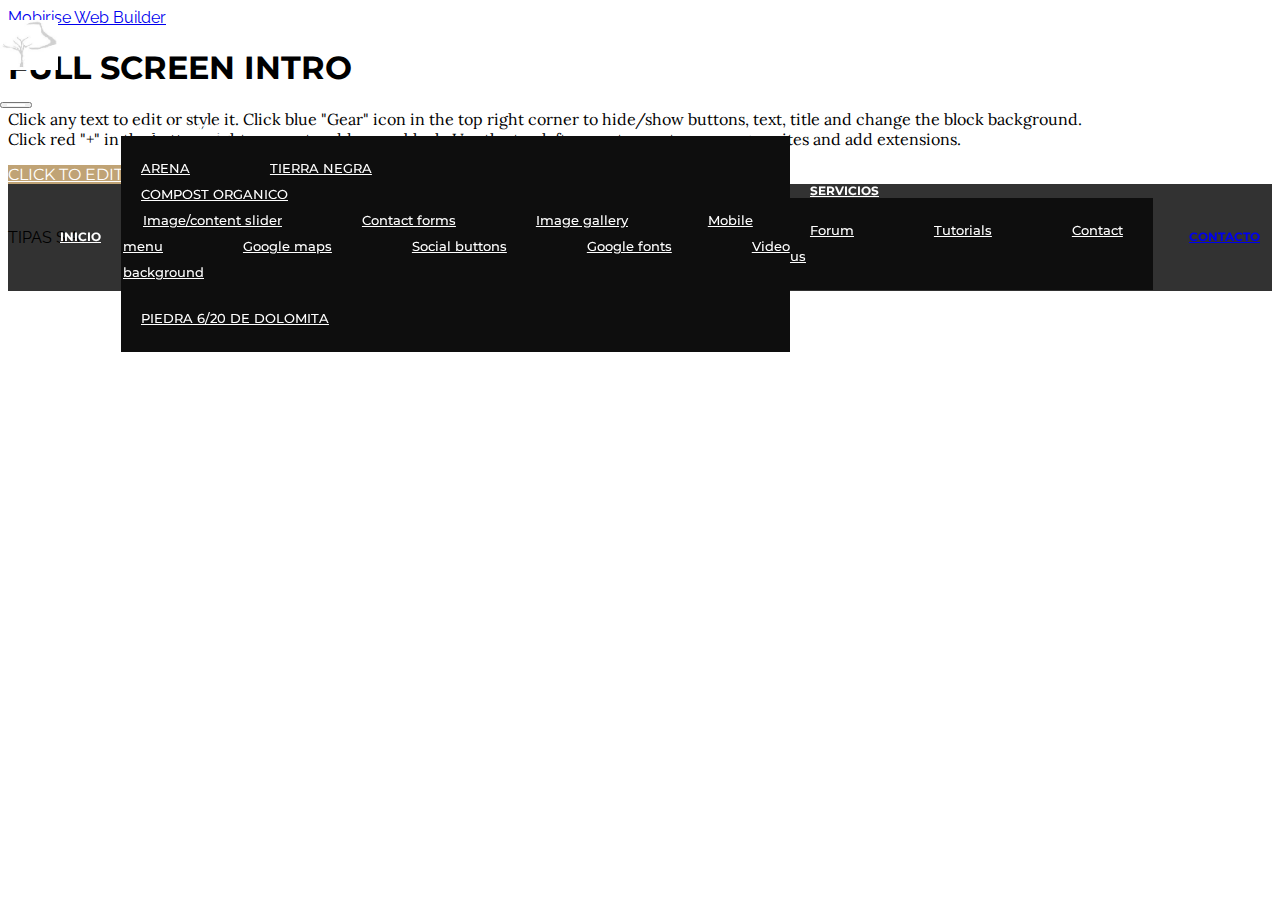
==== commit e80626aa: "create github pages" ====
--- a/index.html
+++ b/index.html
@@ -57,7 +57,7 @@
 
 </section>
 
-<section class="engine"><a rel="external" href="https://mobirise.com">Web Maker</a></section><section class="mbr-section mbr-section-hero mbr-section-full mbr-parallax-background mbr-section-with-arrow mbr-after-navbar" id="header1-1" style="background-image: url(assets/images/jumbotron.jpg);">
+<section class="engine"><a rel="external" href="https://mobirise.com">Mobirise Web Builder</a></section><section class="mbr-section mbr-section-hero mbr-section-full mbr-parallax-background mbr-section-with-arrow mbr-after-navbar" id="header1-1" style="background-image: url(assets/images/jumbotron.jpg);">
 
     
 
